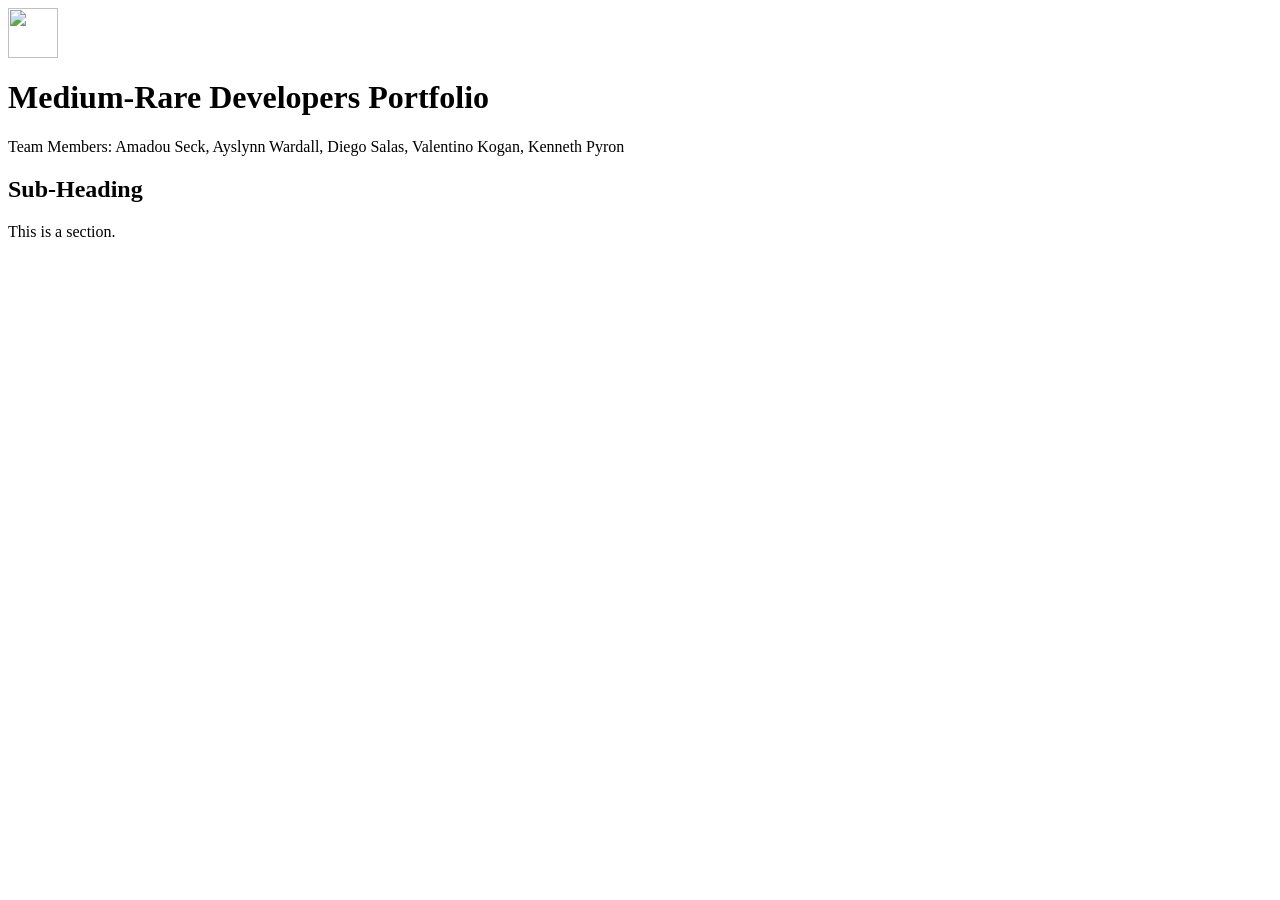
==== docs/secondpage.html @ 7607ca01 "Merge pull request #5 from vkogan7/main Update secondpage.html" ====
<html>
  <head>
    <title>Medium-Rare Developers Portfolio</title>
  </head>
  <body>
    <a href="index.html"><img src="teamlogo.png" width="50" height="50"></a>
    <h1>Medium-Rare Developers Portfolio</h1>
    <p>Team Members: Amadou Seck, Ayslynn Wardall, Diego Salas, Valentino Kogan, Kenneth Pyron</p>
    <h2>Sub-Heading</h2>
    <p>This is a section.</p>
  </body>
</html>
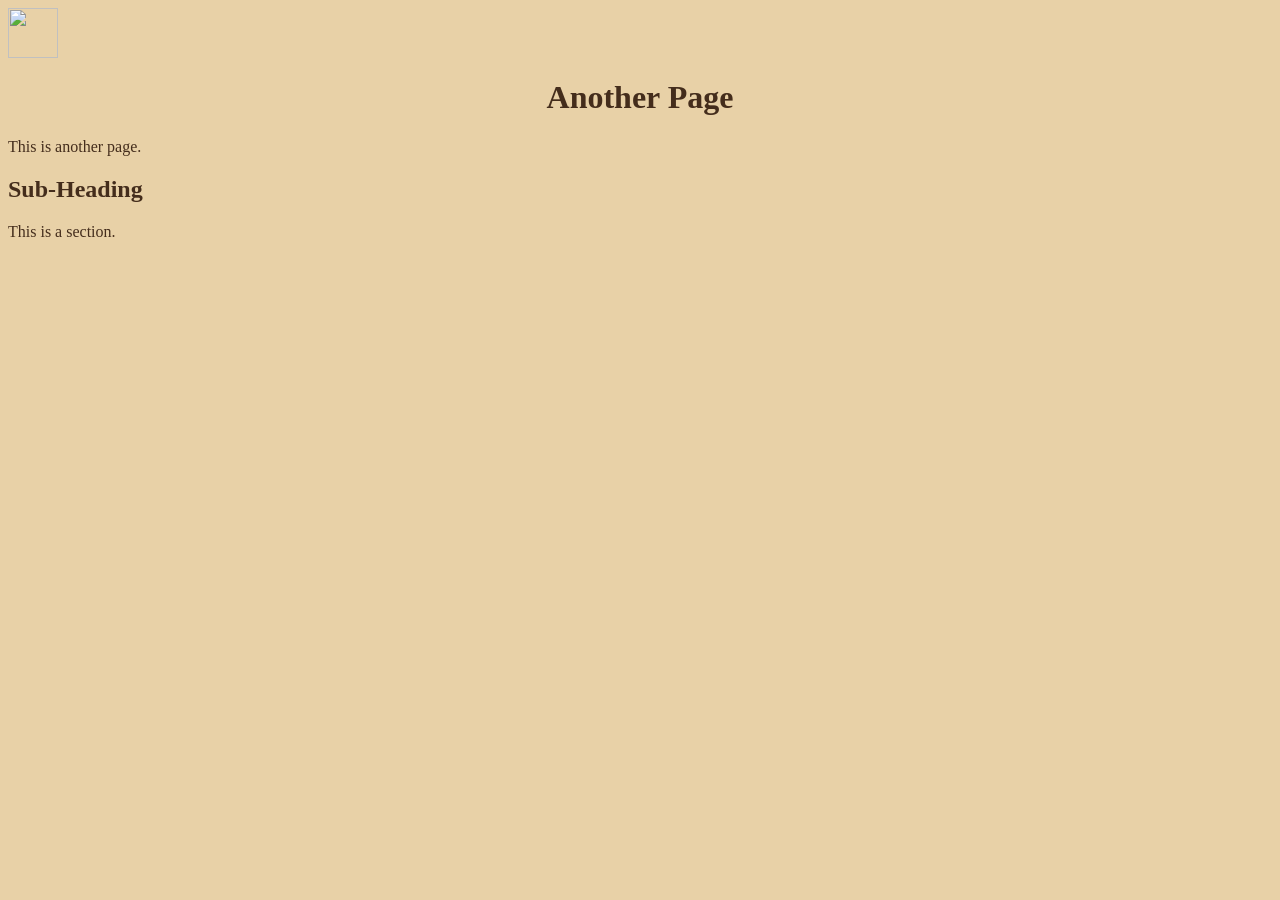
==== commit b8bbfb0c: "Add stylesheet link to index and second pages; create style.css for styling" ====
--- a/docs/secondpage.html
+++ b/docs/secondpage.html
@@ -1,11 +1,12 @@
 <html>
   <head>
-    <title>Medium-Rare Developers Portfolio</title>
+    <title>Title of the Linked Page</title>
+    <link rel="stylesheet" href="style.css">
   </head>
   <body>
     <a href="index.html"><img src="teamlogo.png" width="50" height="50"></a>
-    <h1>Medium-Rare Developers Portfolio</h1>
-    <p>Team Members: Amadou Seck, Ayslynn Wardall, Diego Salas, Valentino Kogan, Kenneth Pyron</p>
+    <h1>Another Page</h1>
+    <p>This is another page.</p>
     <h2>Sub-Heading</h2>
     <p>This is a section.</p>
   </body>
--- a/docs/style.css
+++ b/docs/style.css
@@ -0,0 +1,11 @@
+body {
+    background-color: #E8d1A7;
+    color: #442D1C;
+}
+h1 {
+    text-align: center;
+}
+
+a {
+    color: #5d371b;
+}
